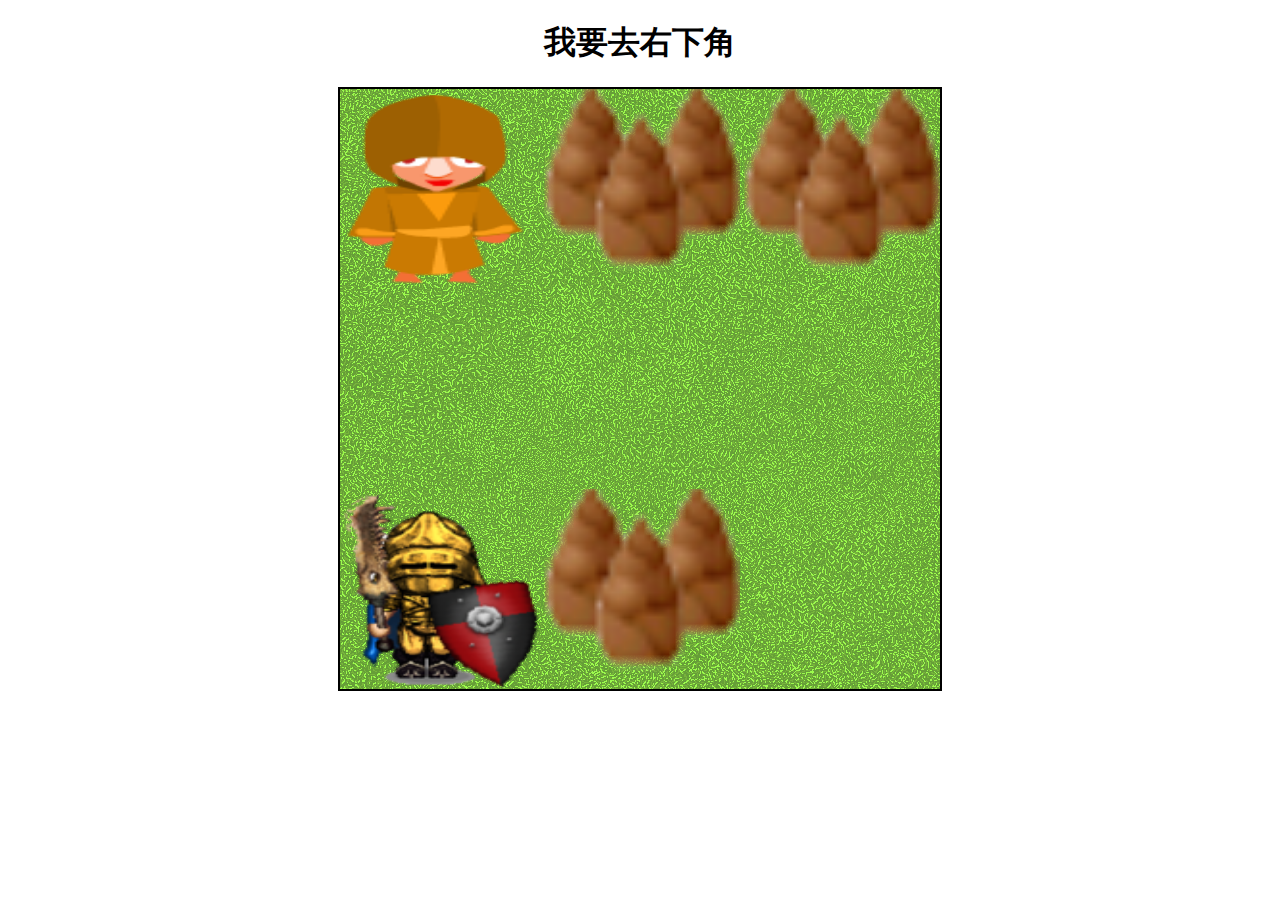
==== portfolio-1/JavaScript Lab-4/index.html @ 3f33c8ca "Update for x" ====
<!DOCTYPE html>
<html>
<head>
<meta charset="utf-8">
<title>Simple RPG</title>
<link rel="stylesheet" href="style.css">
</head>
<body>
<h1>我要去右下角</h1>
<div>
<canvas id="myCanvas" width="600" height="600"></canvas>
<p id="talkBox"></p>
</div>
<script src="https://code.jquery.com/jquery-3.6.0.min.js"></script>
<script src="main.js"></script>
</body>
</html>
---- portfolio-1/JavaScript Lab-4/style.css ----
body{
    text-align: center;
    }
    canvas{
    border: 2px solid black;
    background-image: url(grasses68.gif);
    }
    #talkBox{
    height: 20px;
    color: brown;
    font-size: 26px;
    font-weight: bold;
    }
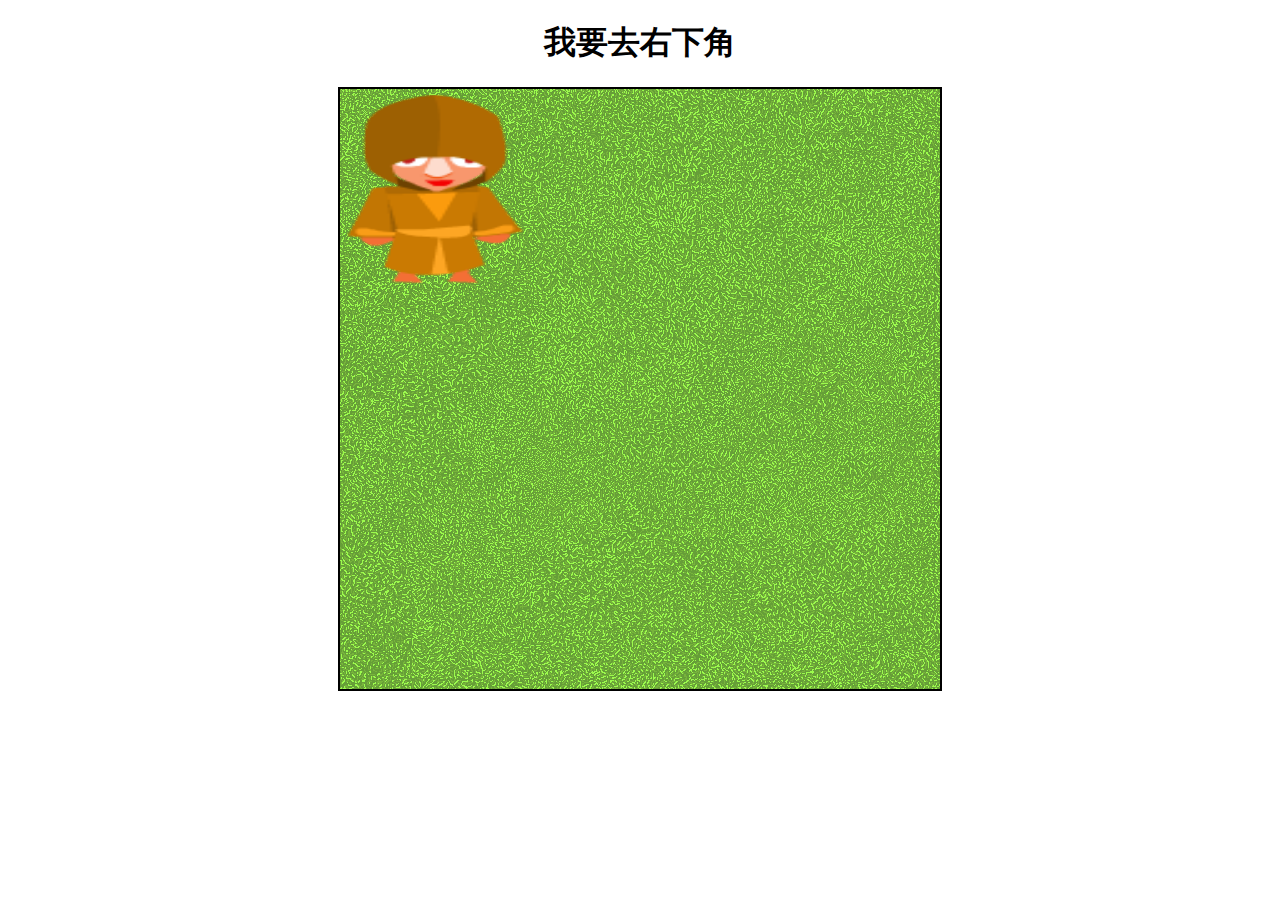
==== commit 49678185: "Update for xy" ====
--- a/portfolio-1/JavaScript Lab-4/index.html
+++ b/portfolio-1/JavaScript Lab-4/index.html
@@ -13,5 +13,4 @@
 </div>
 <script src="https://code.jquery.com/jquery-3.6.0.min.js"></script>
 <script src="main.js"></script>
-</body>
-</html>+</body>